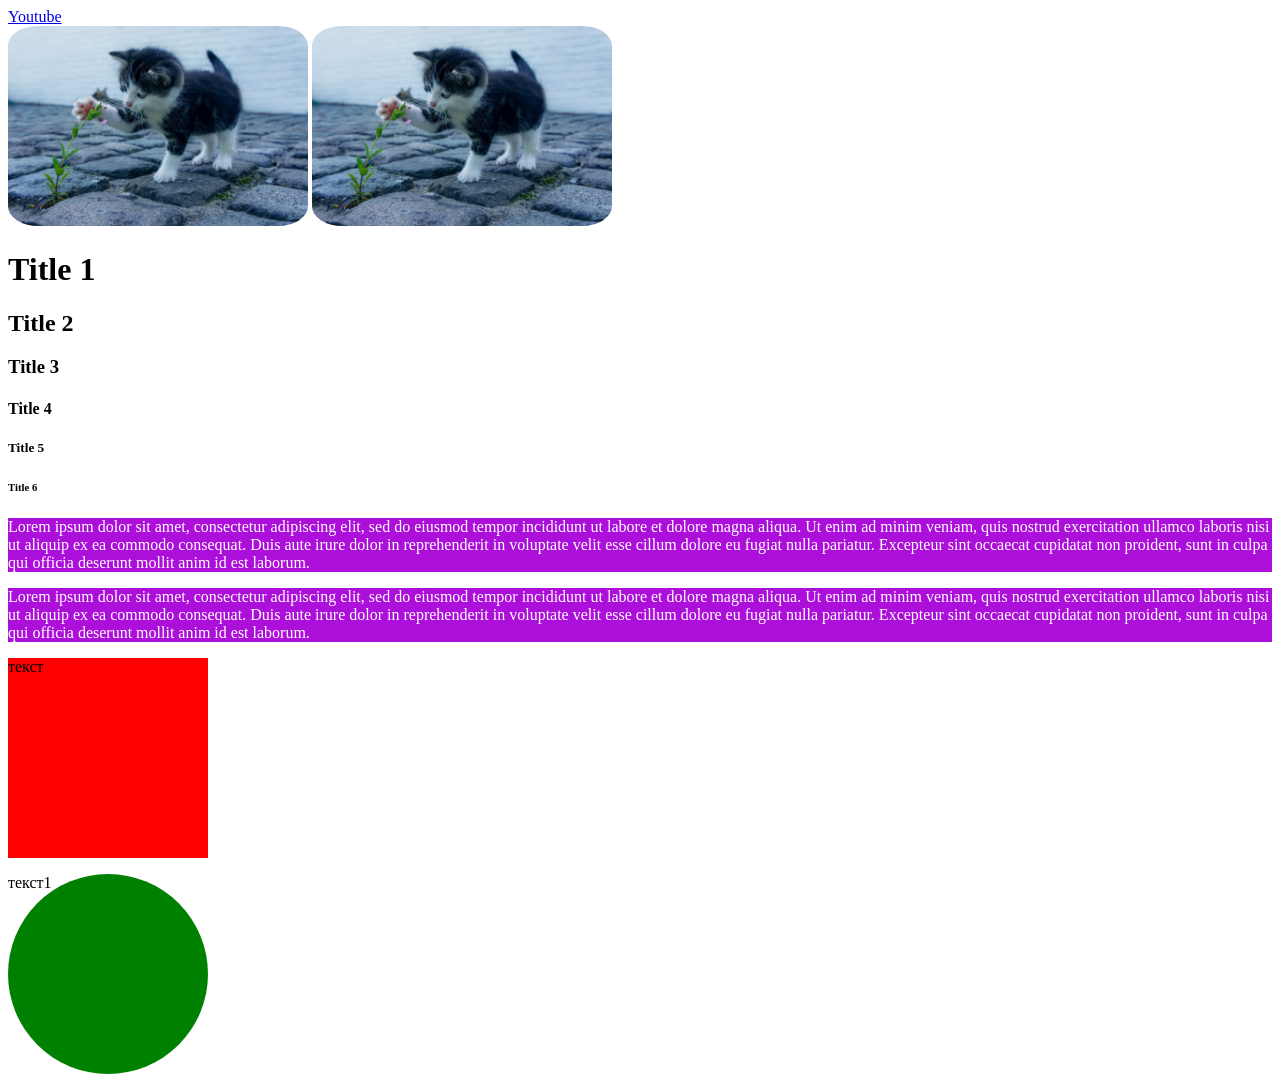
==== index.html @ 3480ce63 "Add files via upload" ====
<!DOCTYPE html>
<html lang="en">

<head>
    <meta charset="UTF-8">
    <meta name="viewport"
        content="width=device-width, initial-scale=1.0">
    <title>Junior</title>
    <link rel="stylesheet"
        href="css/style.css">
</head>

<body>
    <a href="https://www.youtube.com/"
       target="_blank">Youtube </a><br>

    <img src="image/cat-2536662_1280.jpg"
         alt="Картинка не загрузилась :)">

    <a href="https://energy-ua.info/cherga/2-1">
        <img src="image/cat-2536662_1280.jpg"
             alt="Картинка не загрузилась :)">
    </a>
    <h1>Title 1</h1>
    <h2>Title 2</h2>
    <h3>Title 3</h3>
    <h4>Title 4</h4>
    <h5>Title 5</h5>
    <h6>Title 6</h6>

    <p>
        Lorem ipsum dolor sit amet, consectetur adipiscing elit, sed do eiusmod tempor incididunt ut labore et dolore
        magna aliqua. Ut enim ad minim veniam, quis nostrud exercitation ullamco laboris nisi ut aliquip ex ea commodo
        consequat. Duis aute irure dolor in reprehenderit in voluptate velit esse cillum dolore eu fugiat nulla
        pariatur. Excepteur sint occaecat cupidatat non proident, sunt in culpa qui officia deserunt mollit anim id est
        laborum.
    </p>
    <p>
        Lorem ipsum dolor sit amet, consectetur adipiscing elit, sed do eiusmod tempor incididunt ut labore et dolore
        magna aliqua. Ut enim ad minim veniam, quis nostrud exercitation ullamco laboris nisi ut aliquip ex ea commodo
        consequat. Duis aute irure dolor in reprehenderit in voluptate velit esse cillum dolore eu fugiat nulla
        pariatur. Excepteur sint occaecat cupidatat non proident, sunt in culpa qui officia deserunt mollit anim id est
        laborum.
    </p>

    <div class="square">текст</div>


    <p>
        <div class="square1">текст1</div>
    </p>
   
</body>

</html>
---- css/style.css ----
img{
    width: 300px;
    border-radius: 10%;
}


p{
    color: white;
    background: #ad0fda;
}

.square{
    background: red;
    width: 200px;
    height: 200px;
    transition: 0.5s;
}

.square:hover{
    background: green;
    border-radius: 100%;
}

.square1 {
    background: green;
    width: 200px;
    height: 200px;
    border-radius: 100%;
    transition: 0.5s;
}
.square1:hover {
    background: red;
    width: 200px;
    height: 200px;
    border-radius: 25%;
}
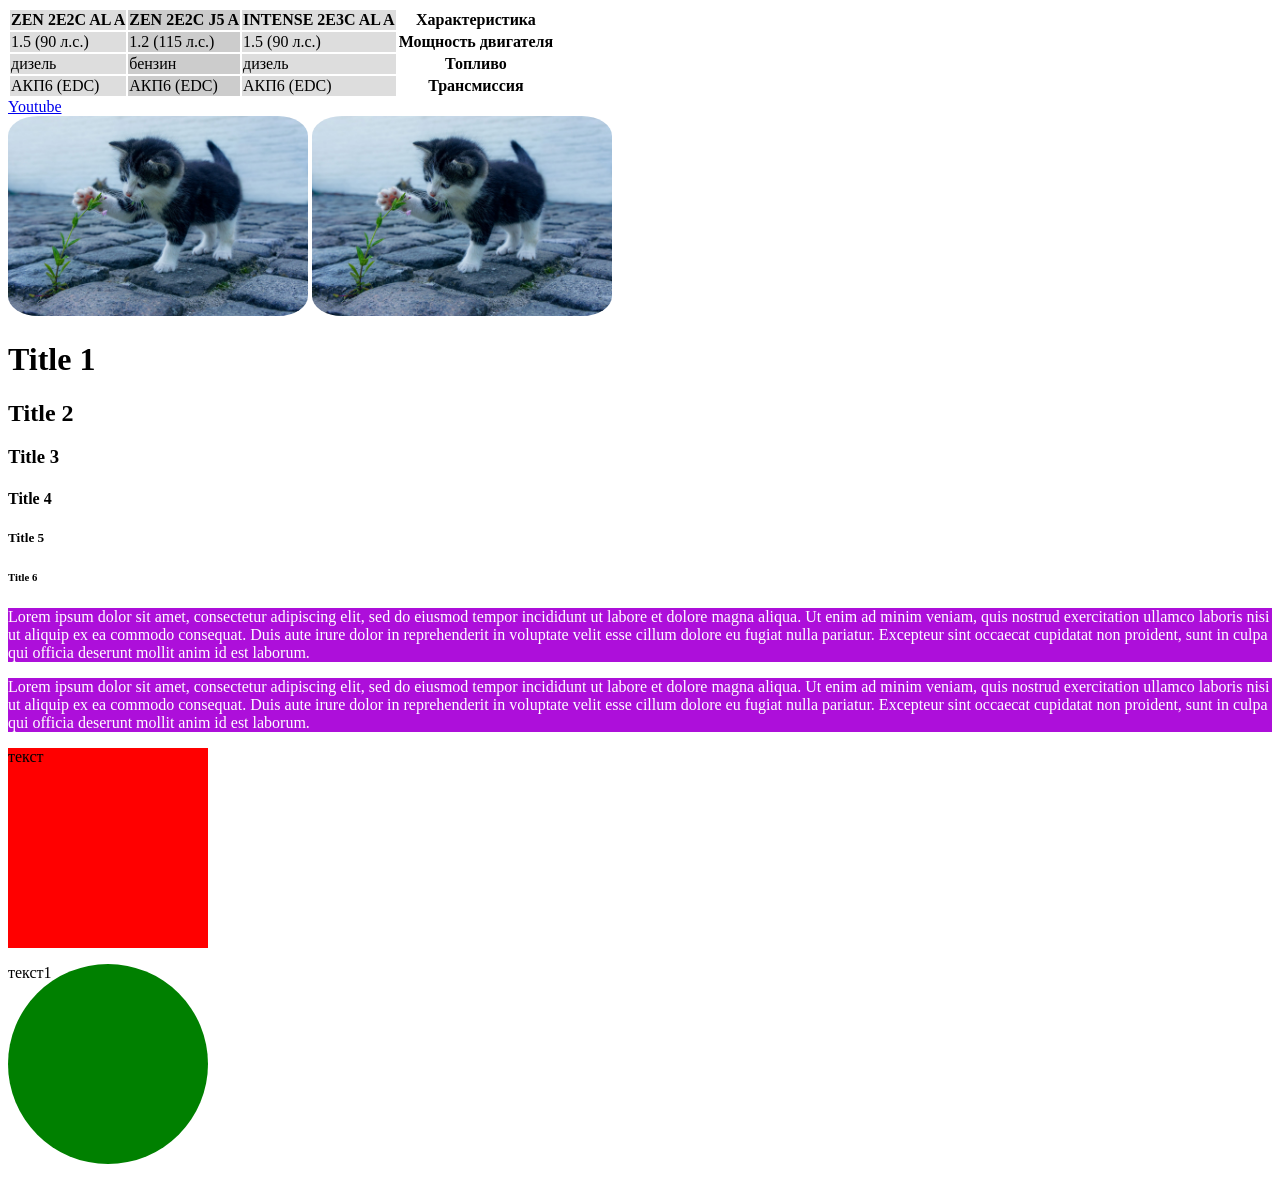
==== commit e270c673: "Update index.html" ====
--- a/index.html
+++ b/index.html
@@ -11,7 +11,39 @@
 </head>
 
 <body>
-    <a href="https://www.youtube.com/"
+  <table>
+  <colgroup style="background-color: #ddd;">
+    <col>
+    <col style="background-color: #ccc;">
+    <col>
+  </colgroup>
+  <tbody>
+    <tr>
+      <th>ZEN 2E2C AL A</th>
+      <th>ZEN 2E2C J5 A</th>
+      <th>INTENSE 2E3C AL A</th>
+      <th>Характеристика</th>
+    </tr>
+    <tr>
+      <td>1.5 (90 л.с.)</td>
+      <td>1.2 (115 л.с.)</td>
+      <td>1.5 (90 л.с.)</td>
+      <th>Мощность двигателя</th>
+    </tr>
+    <tr>
+      <td>дизель</td>
+      <td>бензин</td>
+      <td>дизель</td>
+      <th>Топливо</th>
+    </tr>
+    <tr>
+      <td>АКП6 (EDC)</td>
+      <td>АКП6 (EDC)</td>
+      <td>АКП6 (EDC)</td>
+      <th>Трансмиссия</th>
+    </tr>
+  </tbody>
+</table>  <a href="https://www.youtube.com/"
        target="_blank">Youtube </a><br>
 
     <img src="image/cat-2536662_1280.jpg"
@@ -52,4 +84,4 @@
    
 </body>
 
-</html>+</html>
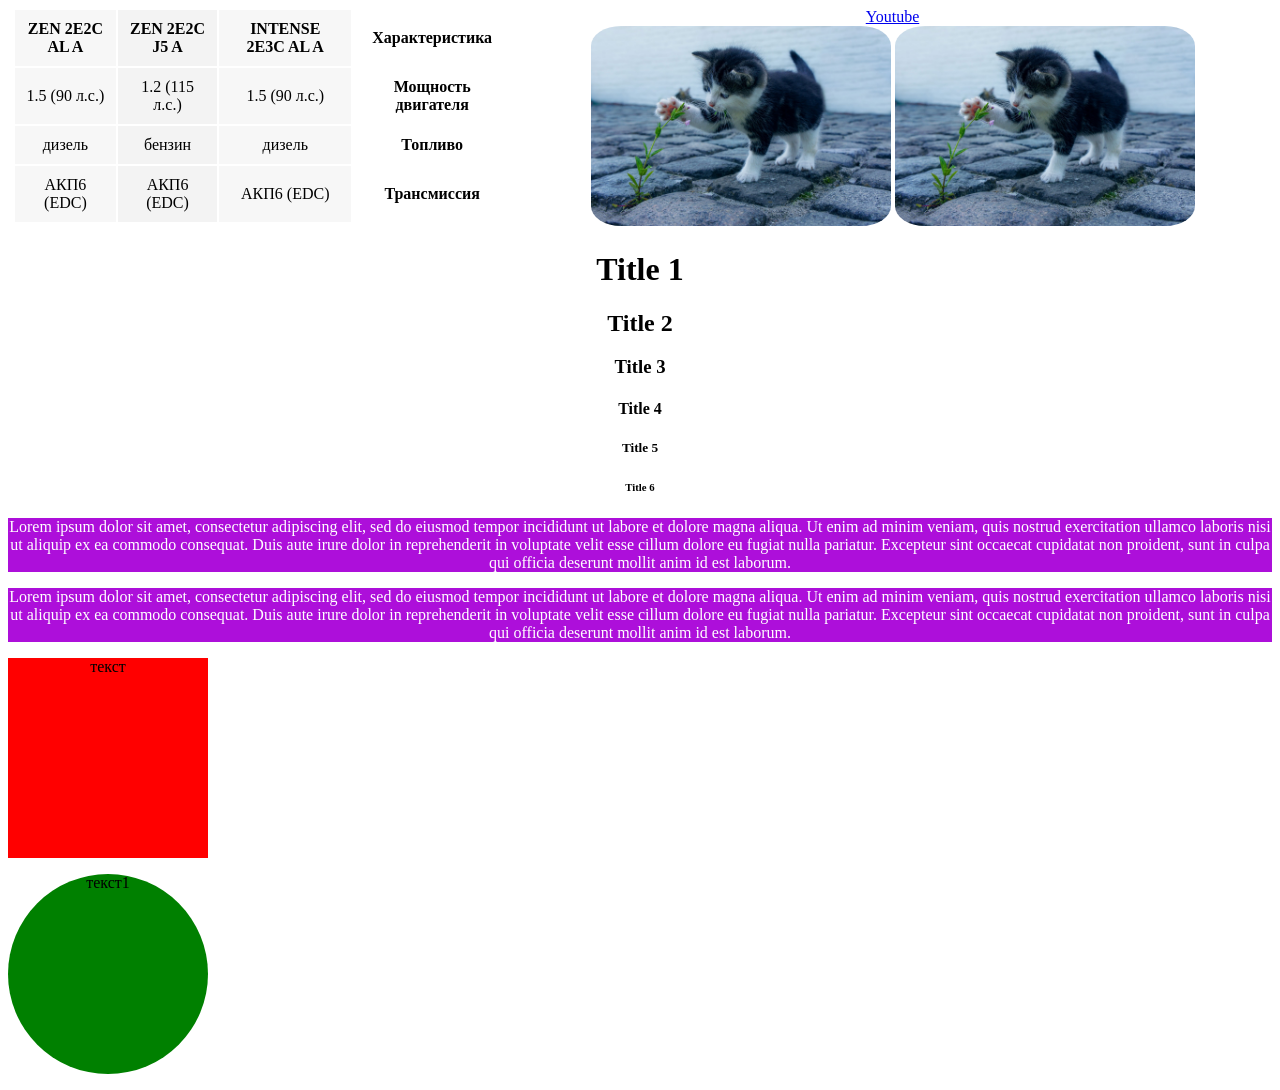
==== commit 81c6fbbb: "Update index.html" ====
--- a/index.html
+++ b/index.html
@@ -11,7 +11,7 @@
 </head>
 
 <body>
-  <table>
+  <table style="border-color: black;">
   <colgroup style="background-color: #ddd;">
     <col>
     <col style="background-color: #ccc;">
--- a/css/style.css
+++ b/css/style.css
@@ -1,3 +1,27 @@
+table{
+  width:500px;
+  height:200px;
+  float:left;
+  margin-left:5px;
+  border-color: black;
+}
+
+table,th,td{
+  text-align:center;
+} 
+
+th,td{
+  background:#ffffffc5;
+   padding:10px;
+}
+caption{
+  font-size:20px;
+  color:blue;
+}
+
+*{
+  text-align:center;
+}
 img{
     width: 300px;
     border-radius: 10%;
@@ -33,4 +57,4 @@
     width: 200px;
     height: 200px;
     border-radius: 25%;
-}+}
